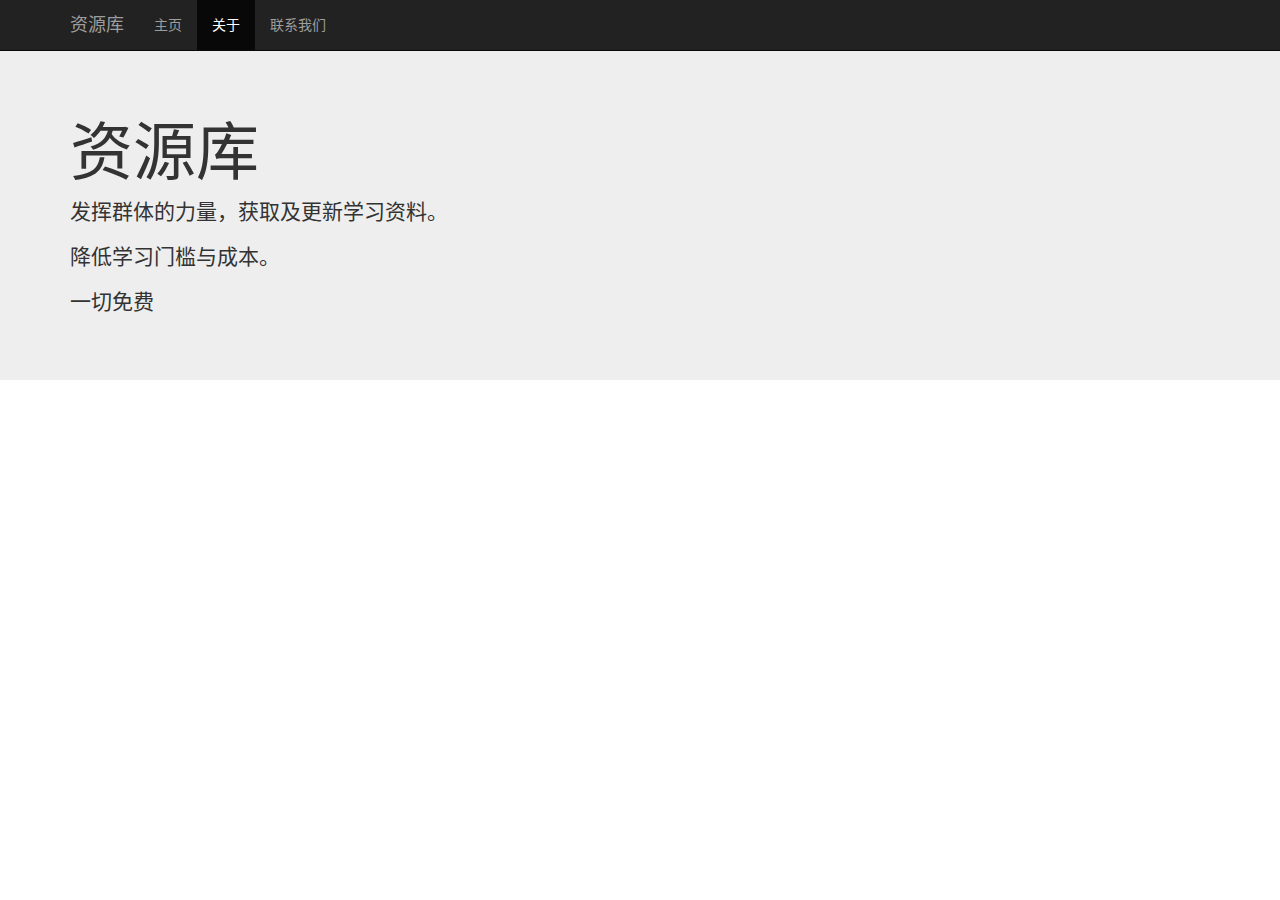
==== about.html @ 184b2986 "29" ====
<!DOCTYPE html>
<html lang="zh-CN">
  <head>
    <!-- 头部配置 -->
    <meta charset="utf-8">
    <meta http-equiv="X-UA-Compatible" content="IE=edge">
    <meta name="viewport" content="width=device-width, initial-scale=1">
    <!-- 上述3个meta标签*必须*放在最前面，任何其他内容都*必须*跟随其后！ -->
    <title>资源导航</title>

    <!-- 引入Bootstrap核心样式表文件 -->
    <link href="lib/bootstrap/css/bootstrap.css" rel="stylesheet">

    <!-- HTML5 shim and Respond.js for IE8 support of HTML5 elements and media queries -->
    <!-- WARNING: Respond.js doesn't work if you view the page via file:// -->
    <!--[if lt IE 9]>
      <script src="lib/html5shiv/html5shiv.js"></script>
      <script src="lib/respond/respond.src.js"></script>
    <![endif]-->
    <!-- /头部配置 -->

    <link href="css/about.css" rel="stylesheet" type="text/css"/>
    <!-- <link href="css/memo.css" rel="stylesheet" type="text/css"/> -->
  </head>
  <body>
  
    <nav class="navbar navbar-inverse navbar-fixed-top">
      <div class="container">
        <div class="navbar-header">
          <button type="button" class="navbar-toggle collapsed" data-toggle="collapse" data-target="#navbar" aria-expanded="false" aria-controls="navbar">
            <span class="sr-only">Toggle navigation</span>
            <span class="icon-bar"></span>
            <span class="icon-bar"></span>
            <span class="icon-bar"></span>
          </button>
          <a class="navbar-brand" href="index.html">资源库</a>
        </div>
        <div id="navbar" class="collapse navbar-collapse">
          <ul class="nav navbar-nav">
            <li><a href="index.html">主页</a></li>
            <li  class="active"><a href="#about">关于</a></li>
            <li><a href="contact.html">联系我们</a></li>
          </ul>
        </div><!--/.nav-collapse -->
      </div>
    </nav>

    <div class="jumbotron jumbotron-main">
         <div class="container">
            <h1>资源库</h1>
            <p>发挥群体的力量，获取及更新学习资料。</p>
            <p>降低学习门槛与成本。</p>
            <p>一切免费</p>
          <!--   <p><a class="btn btn-primary btn-lg" href="#" role="button">Learn more</a></p> -->
        </div>
    </div>

    
    


    <!-- 依赖库 -->
    <!-- bootstap 的所有组件都是依赖jquery的 -->
    <script src="lib/jquery/jquery.js"></script>
    <!-- Include all compiled plugins (below), or include individual files as needed -->
    <script src="lib/bootstrap/js/bootstrap.js"></script>
    <!-- /依赖库 -->
  </body>
</html>
---- css/about.css ----
.jumbotron-main{
	margin-top:50px;
	/* height: 300px;
	width: 100px; */
	/* background-color: red; */
}
.navbar-fixed-top{
}
---- css/memo.css ----
/* animation */
.a-bounce,.a-flip,.a-flash,.a-shake,.a-swing,.a-wobble,.a-ring{-webkit-animation:1s ease;-moz-animation:1s ease;-ms-animation:1s ease;animation:1s ease;}
.a-fadein,.a-fadeinT,.a-fadeinR,.a-fadeinB,.a-fadeinL,.a-bouncein,.a-bounceinT,.a-bounceinR,.a-bounceinB,.a-bounceinL,.a-rotatein,.a-rotateinLT,.a-rotateinLB,.a-rotateinRT,.a-rotateinRB,.a-flipin,.a-flipinX,.a-flipinY{-webkit-animation:1s ease-out backwards;-moz-animation:1s ease-out backwards;-ms-animation:1s ease-out backwards;animation:1s ease-out backwards;}
.a-fadeout,.a-fadeoutT,.a-fadeoutR,.a-fadeoutB,.a-fadeoutL,.a-bounceout,.a-bounceoutT,.a-bounceoutR,.a-bounceoutB,.a-bounceoutL,.a-rotateout,.a-rotateoutLT,.a-rotateoutLB,.a-rotateoutRT,.a-rotateoutRB,.a-flipout,.a-flipoutX,.a-flipoutY{-webkit-animation:1s ease-in forwards;-moz-animation:1s ease-in forwards;-ms-animation:1s ease-in forwards;animation:1s ease-in forwards;}
/* 淡入 */
.a-fadein{-webkit-animation-name:fadein;-moz-animation-name:fadein;-ms-animation-name:fadein;animation-name:fadein;}
/* 淡入-从上 */
.a-fadeinT{-webkit-animation-name:fadeinT;-moz-animation-name:fadeinT;-ms-animation-name:fadeinT;animation-name:fadeinT;}
/* 淡入-从右 */
.a-fadeinR{-webkit-animation-name:fadeinR;-moz-animation-name:fadeinR;-ms-animation-name:fadeinR;animation-name:fadeinR;}
/* 淡入-从下 */
.a-fadeinB{-webkit-animation-name:fadeinB;-moz-animation-name:fadeinB;-ms-animation-name:fadeinB;animation-name:fadeinB;}
/* 淡入-从左 */
.a-fadeinL{-webkit-animation-name:fadeinL;-moz-animation-name:fadeinL;-ms-animation-name:fadeinL;animation-name:fadeinL;}
/* 淡出 */
.a-fadeout{-webkit-animation-name:fadeout;-moz-animation-name:fadeout;-ms-animation-name:fadeout;animation-name:fadeout;}
/* 淡出-向上 */
.a-fadeoutT{-webkit-animation-name:fadeoutT;-moz-animation-name:fadeoutT;-ms-animation-name:fadeoutT;animation-name:fadeoutT;}
/* 淡出-向右 */
.a-fadeoutR{-webkit-animation-name:fadeoutR;-moz-animation-name:fadeoutR;-ms-animation-name:fadeoutR;animation-name:fadeoutR;}
/* 淡出-向下 */
.a-fadeoutB{-webkit-animation-name:fadeoutB;-moz-animation-name:fadeoutB;-ms-animation-name:fadeoutB;animation-name:fadeoutB;}
/* 淡出-向左 */
.a-fadeoutL{-webkit-animation-name:fadeoutL;-moz-animation-name:fadeoutL;-ms-animation-name:fadeoutL;animation-name:fadeoutL;}
/* 弹跳 */
.a-bounce{-webkit-animation-name:bounce;-moz-animation-name:bounce;-ms-animation-name:bounce;animation-name:bounce;}
/* 弹入 */
.a-bouncein{-webkit-animation-name:bouncein;-moz-animation-name:bouncein;-ms-animation-name:bouncein;animation-name:bouncein;}
/* 弹入-从上 */
.a-bounceinT{-webkit-animation-name:bounceinT;-moz-animation-name:bounceinT;-ms-animation-name:bounceinT;animation-name:bounceinT;}
/* 弹入-从右 */
.a-bounceinR{-webkit-animation-name:bounceinR;-moz-animation-name:bounceinR;-ms-animation-name:bounceinR;animation-name:bounceinR;}
/* 弹入-从下 */
.a-bounceinB{-webkit-animation-name:bounceinB;-moz-animation-name:bounceinB;-ms-animation-name:bounceinB;animation-name:bounceinB;}
/* 弹入-从左 */
.a-bounceinL{-webkit-animation-name:bounceinL;-moz-animation-name:bounceinL;-ms-animation-name:bounceinL;animation-name:bounceinL;}
/* 弹出 */
.a-bounceout{-webkit-animation-name:bounceout;-moz-animation-name:bounceout;-ms-animation-name:bounceout;animation-name:bounceout;}
/* 弹出-向上 */
.a-bounceoutT{-webkit-animation-name:bounceoutT;-moz-animation-name:bounceoutT;-ms-animation-name:bounceoutT;animation-name:bounceoutT;}
/* 弹出-向右 */
.a-bounceoutR{-webkit-animation-name:bounceoutR;-moz-animation-name:bounceoutR;-ms-animation-name:bounceoutR;animation-name:bounceoutR;}
/* 弹出-向下 */
.a-bounceoutB{-webkit-animation-name:bounceoutB;-moz-animation-name:bounceoutB;-ms-animation-name:bounceoutB;animation-name:bounceoutB;}
/* 弹出-向左 */
.a-bounceoutL{-webkit-animation-name:bounceoutL;-moz-animation-name:bounceoutL;-ms-animation-name:bounceoutL;animation-name:bounceoutL;}
/* 转入 */
.a-rotatein{-webkit-animation-name:rotatein;-moz-animation-name:rotatein;-ms-animation-name:rotatein;animation-name:rotatein;}
/* 转入-从左上 */
.a-rotateinLT{-webkit-animation-name:rotateinLT;-moz-animation-name:rotateinLT;-ms-animation-name:rotateinLT;animation-name:rotateinLT;}
/* 转入-从左下 */
.a-rotateinLB{-webkit-animation-name:rotateinLB;-moz-animation-name:rotateinLB;-ms-animation-name:rotateinLB;animation-name:rotateinLB;}
/* 转入-从右上 */
.a-rotateinRT{-webkit-animation-name:rotateinRT;-moz-animation-name:rotateinRT;-ms-animation-name:rotateinRT;animation-name:rotateinRT;}
/* 转入-从右下*/
.a-rotateinRB{-webkit-animation-name:rotateinRB;-moz-animation-name:rotateinRB;-ms-animation-name:rotateinRB;animation-name:rotateinRB;}
/* 转出 */
.a-rotateout{-webkit-animation-name:rotateout;-moz-animation-name:rotateout;-ms-animation-name:rotateout;animation-name:rotateout;}
/* 转出-向左上 */
.a-rotateoutLT{-webkit-animation-name:rotateoutLT;-moz-animation-name:rotateoutLT;-ms-animation-name:rotateoutLT;animation-name:rotateoutLT;}
/* 转出-向左下 */
.a-rotateoutLB{-webkit-animation-name:rotateoutLB;-moz-animation-name:rotateoutLB;-ms-animation-name:rotateoutLB;animation-name:rotateoutLB;}
/* 转出-向右上 */
.a-rotateoutRT{-webkit-animation-name:rotateoutRT;-moz-animation-name:rotateoutRT;-ms-animation-name:rotateoutRT;animation-name:rotateoutRT;}
/* 转出-向右下 */
.a-rotateoutRB{-webkit-animation-name:rotateoutRB;-moz-animation-name:rotateoutRB;-ms-animation-name:rotateoutRB;animation-name:rotateoutRB;}
/* 翻转 */
.a-flip{-webkit-animation-name:flip;-moz-animation-name:flip;-ms-animation-name:flip;animation-name:flip;}
/* 翻入-X轴 */
.a-flipinX{-webkit-animation-name:flipinX;-moz-animation-name:flipinX;-ms-animation-name:flipinX;animation-name:flipinX;}
/* 翻入-Y轴 */
.a-flipin,.a-flipinY{-webkit-animation-name:flipinY;-moz-animation-name:flipinY;-ms-animation-name:flipinY;animation-name:flipinY;}
/* 翻出-X轴 */
.a-flipoutX{-webkit-animation-name:flipoutX;-moz-animation-name:flipoutX;-ms-animation-name:flipoutX;animation-name:flipoutX;}
/* 翻出-Y轴 */
.a-flipout,.a-flipoutY{-webkit-animation-name:flipoutY;-moz-animation-name:flipoutY;-ms-animation-name:flipoutY;animation-name:flipoutY;}
/* 闪烁 */
.a-flash{-webkit-animation-name:flash;-moz-animation-name:flash;-ms-animation-name:flash;animation-name:flash;}
/* 震颤 */
.a-shake{-webkit-animation-name:shake;-moz-animation-name:shake;-ms-animation-name:shake;animation-name:shake;}
/* 摇摆 */
.a-swing{-webkit-animation-name:swing;-moz-animation-name:swing;-ms-animation-name:swing;animation-name:swing;}
/* 摇晃 */
.a-wobble{-webkit-animation-name:wobble;-moz-animation-name:wobble;-ms-animation-name:wobble;animation-name:wobble;}
/* 震铃 */
.a-ring{-webkit-animation-name:ring;-moz-animation-name:ring;-ms-animation-name:ring;animation-name:ring;}
/* define */
/* 淡入 */
@-webkit-keyframes fadein{
    0%{opacity:0;}
    100%{opacity:1;}
}
@-moz-keyframes fadein{
    0%{opacity:0;}
    100%{opacity:1;}
}
@-ms-keyframes fadein{
    0%{opacity:0;}
    100%{opacity:1;}
}
@keyframes fadein{
    0%{opacity:0;}
    100%{opacity:1;}
}
/* 淡入-从上 */
@-webkit-keyframes fadeinT{
    0%{opacity:0;-webkit-transform:translateY(-100px);}
    100%{opacity:1;-webkit-transform:translateY(0);}
}
@-moz-keyframes fadeinT{
    0%{opacity:0;-moz-transform:translateY(-100px);}
    100%{opacity:1;-moz-transform:translateY(0);}
}
@-ms-keyframes fadeinT{
    0%{opacity:0;-ms-transform:translateY(-100px);}
    100%{opacity:1;-ms-transform:translateY(0);}
}
@keyframes fadeinT{
    0%{opacity:0;transform:translateY(-100px);}
    100%{opacity:1;transform:translateY(0);}
}
/* 淡入-从右 */
@-webkit-keyframes fadeinR{
    0%{opacity:0;-webkit-transform:translateX(100px);}
    100%{opacity:1;-webkit-transform:translateX(0);}
}
@-moz-keyframes fadeinR{
    0%{opacity:0;-moz-transform:translateX(100px);}
    100%{opacity:1;-moz-transform:translateX(0);}
}
@-ms-keyframes fadeinR{
    0%{opacity:0;-ms-transform:translateX(100px);}
    100%{opacity:1;-ms-transform:translateX(0);}
}
@keyframes fadeinR{
    0%{opacity:0;transform:translateX(100px);}
    100%{opacity:1;transform:translateX(0);}
}
/* 淡入-从下 */
@-webkit-keyframes fadeinB{
    0%{opacity:0;-webkit-transform:translateY(100px);}
    100%{opacity:1;-webkit-transform:translateY(0);}
}
@-moz-keyframes fadeinB{
    0%{opacity:0;-moz-transform:translateY(100px);}
    100%{opacity:1;-moz-transform:translateY(0);}
}
@-ms-keyframes fadeinB{
    0%{opacity:0;-ms-transform:translateY(100px);}
    100%{opacity:1;-ms-transform:translateY(0);}
}
@keyframes fadeinB{
    0%{opacity:0;transform:translateY(100px);}
    100%{opacity:1;transform:translateY(0);}
}
/* 淡入-从左 */
@-webkit-keyframes fadeinL{
    0%{opacity:0;-webkit-transform:translateX(-100px);}
    100%{opacity:1;-webkit-transform:translateX(0);}
}
@-moz-keyframes fadeinL{
    0%{opacity:0;-moz-transform:translateX(-100px);}
    100%{opacity:1;-moz-transform:translateX(0);}
}
@-ms-keyframes fadeinL{
    0%{opacity:0;-ms-transform:translateX(-100px);}
    100%{opacity:1;-ms-transform:translateX(0);}
}
@keyframes fadeinL{
    0%{opacity:0;transform:translateX(-100px);}
    100%{opacity:1;transform:translateX(0);}
}
/* 淡出 */
@-webkit-keyframes fadeout{
    0%{opacity:1;}
    100%{opacity:0;}
}
@-moz-keyframes fadeout{
    0%{opacity:1;}
    100%{opacity:0;}
}
@-ms-keyframes fadeout{
    0%{opacity:1;}
    100%{opacity:0;}
}
@keyframes fadeout{
    0%{opacity:1;}
    100%{opacity:0;}
}
/* 淡出-向上 */
@-webkit-keyframes fadeoutT{
    0%{opacity:1;-webkit-transform:translateY(0);}
    100%{opacity:0;-webkit-transform:translateY(-100px);}
}
@-moz-keyframes fadeoutT{
    0%{opacity:1;-moz-transform:translateY(0);}
    100%{opacity:0;-moz-transform:translateY(-100px);}
}
@-ms-keyframes fadeoutT{
    0%{opacity:1;-ms-transform:translateY(0);}
    100%{opacity:0;-ms-transform:translateY(-100px);}
}
@keyframes fadeoutT{
    0%{opacity:1;transform:translateY(0);}
    100%{opacity:0;transform:translateY(-100px);}
}
/* 淡出-向右 */
@-webkit-keyframes fadeoutR{
    0%{opacity:1;-webkit-transform:translateX(0);}
    100%{opacity:0;-webkit-transform:translateX(100px);}
}
@-moz-keyframes fadeoutR{
    0%{opacity:1;-moz-transform:translateX(0);}
    100%{opacity:0;-moz-transform:translateX(100px);}
}
@-ms-keyframes fadeoutR{
    0%{opacity:1;-ms-transform:translateX(0);}
    100%{opacity:0;-ms-transform:translateX(100px);}
}
@keyframes fadeoutR{
    0%{opacity:1;transform:translateX(0);}
    100%{opacity:0;transform:translateX(100px);}
}
/* 淡出-向下 */
@-webkit-keyframes fadeoutB{
    0%{opacity:1;-webkit-transform:translateY(0);}
    100%{opacity:0;-webkit-transform:translateY(100px);}
}
@-moz-keyframes fadeoutB{
    0%{opacity:1;-moz-transform:translateY(0);}
    100%{opacity:0;-moz-transform:translateY(100px);}
}
@-ms-keyframes fadeoutB{
    0%{opacity:1;-ms-transform:translateY(0);}
    100%{opacity:0;-ms-transform:translateY(100px);}
}
@keyframes fadeoutB{
    0%{opacity:1;transform:translateY(0);}
    100%{opacity:0;transform:translateY(100px);}
}
/* 淡出-向左 */
@-webkit-keyframes fadeoutL{
    0%{opacity:1;-webkit-transform:translateX(0);}
    100%{opacity:0;-webkit-transform:translateX(-100px);}
}
@-moz-keyframes fadeoutL{
    0%{opacity:1;-moz-transform:translateX(0);}
    100%{opacity:0;-moz-transform:translateX(-100px);}
}
@-ms-keyframes fadeoutL{
    0%{opacity:1;-ms-transform:translateX(0);}
    100%{opacity:0;-ms-transform:translateX(-100px);}
}
@keyframes fadeoutL{
    0%{opacity:1;transform:translateX(0);}
    100%{opacity:0;transform:translateX(-100px);}
}
/* 弹跳 */
@-webkit-keyframes bounce{
    0%,20%,50%,80%,100%{-webkit-transform:translateY(0);}
    40%{-webkit-transform:translateY(-30px);}
    60%{-webkit-transform:translateY(-15px);}
}
@-moz-keyframes bounce{
    0%,20%,50%,80%,100%{-moz-transform:translateY(0);}
    40%{-moz-transform:translateY(-30px);}
    60%{-moz-transform:translateY(-15px);}
}
@-ms-keyframes bounce{
    0%,20%,50%,80%,100%{-ms-transform:translateY(0);}
    40%{-ms-transform:translateY(-30px);}
    60%{-ms-transform:translateY(-15px);}
}
@keyframes bounce{
    0%,20%,50%,80%,100%{transform:translateY(0);}
    40%{transform:translateY(-30px);}
    60%{transform:translateY(-15px);}
}
/* 弹入 */
@-webkit-keyframes bouncein{
    0%{opacity:0;-webkit-transform:scale(0.3);}
    50%{opacity:1;-webkit-transform:scale(1.05);}
    70%{-webkit-transform:scale(0.9);}
    100%{-webkit-transform:scale(1);}
}
@-moz-keyframes bouncein{
    0%{opacity:0;-moz-transform:scale(0.3);}
    50%{opacity:1;-moz-transform:scale(1.05);}
    70%{-moz-transform:scale(0.9);}
    100%{-moz-transform:scale(1);}
}
@-ms-keyframes bouncein{
    0%{opacity:0;-ms-transform:scale(0.3);}
    50%{opacity:1;-ms-transform:scale(1.05);}
    70%{-ms-transform:scale(0.9);}
    100%{-ms-transform:scale(1);}
}
@keyframes bouncein{
    0%{opacity:0;transform:scale(0.3);}
    50%{opacity:1;transform:scale(1.05);}
    70%{transform:scale(0.9);}
    100%{transform:scale(1);}
}
/* 弹入-从上 */
@-webkit-keyframes bounceinT{
    0%{opacity:0;-webkit-transform:translateY(-100px);}
    60%{opacity:1;-webkit-transform:translateY(30px);}
    80%{-webkit-transform:translateY(-10px);}
    100%{-webkit-transform:translateY(0);}
}
@-moz-keyframes bounceinT{
    0%{opacity:0;-moz-transform:translateY(-100px);}
    60%{opacity:1;-moz-transform:translateY(30px);}
    80%{-moz-transform:translateY(-10px);}
    100%{-moz-transform:translateY(0);}
}
@-ms-keyframes bounceinT{
    0%{opacity:0;-ms-transform:translateY(-100px);}
    60%{opacity:1;-ms-transform:translateY(30px);}
    80%{-ms-transform:translateY(-10px);}
    100%{-ms-transform:translateY(0);}
}
@keyframes bounceinT{
    0%{opacity:0;transform:translateY(-100px);}
    60%{opacity:1;transform:translateY(30px);}
    80%{transform:translateY(-10px);}
    100%{transform:translateY(0);}
}
/* 弹入-从右 */
@-webkit-keyframes bounceinR{
    0%{opacity:0;-webkit-transform:translateX(100px);}
    60%{opacity:1;-webkit-transform:translateX(-30px);}
    80%{-webkit-transform:translateX(10px);}
    100%{-webkit-transform:translateX(0);}
}
@-moz-keyframes bounceinR{
    0%{opacity:0;-moz-transform:translateX(100px);}
    60%{opacity:1;-moz-transform:translateX(-30px);}
    80%{-moz-transform:translateX(10px);}
    100%{-moz-transform:translateX(0);}
}
@-ms-keyframes bounceinR{
    0%{opacity:0;-ms-transform:translateX(100px);}
    60%{opacity:1;-ms-transform:translateX(-30px);}
    80%{-ms-transform:translateX(10px);}
    100%{-ms-transform:translateX(0);}
}
@keyframes bounceinR{
    0%{opacity:0;transform:translateX(100px);}
    60%{opacity:1;transform:translateX(-30px);}
    80%{transform:translateX(10px);}
    100%{transform:translateX(0);}
}
/* 弹入-从下 */
@-webkit-keyframes bounceinB{
    0%{opacity:0;-webkit-transform:translateY(100px);}
    60%{opacity:1;-webkit-transform:translateY(-30px);}
    80%{-webkit-transform:translateY(10px);}
    100%{-webkit-transform:translateY(0);}
}
@-moz-keyframes bounceinB{
    0%{opacity:0;-moz-transform:translateY(100px);}
    60%{opacity:1;-moz-transform:translateY(-30px);}
    80%{-moz-transform:translateY(10px);}
    100%{-moz-transform:translateY(0);}
}
@-ms-keyframes bounceinB{
    0%{opacity:0;-ms-transform:translateY(100px);}
    60%{opacity:1;-ms-transform:translateY(-30px);}
    80%{-ms-transform:translateY(10px);}
    100%{-ms-transform:translateY(0);}
}
@keyframes bounceinB{
    0%{opacity:0;transform:translateY(100px);}
    60%{opacity:1;transform:translateY(-30px);}
    80%{transform:translateY(10px);}
    100%{transform:translateY(0);}
}
/* 弹入-从左 */
@-webkit-keyframes bounceinL{
    0%{opacity:0;-webkit-transform:translateX(-100px);}
    60%{opacity:1;-webkit-transform:translateX(30px);}
    80%{-webkit-transform:translateX(-10px);}
    100%{-webkit-transform:translateX(0);}
}
@-moz-keyframes bounceinL{
    0%{opacity:0;-moz-transform:translateX(-100px);}
    60%{opacity:1;-moz-transform:translateX(30px);}
    80%{-moz-transform:translateX(-10px);}
    100%{-moz-transform:translateX(0);}
}
@-ms-keyframes bounceinL{
    0%{opacity:0;-ms-transform:translateX(-100px);}
    60%{opacity:1;-ms-transform:translateX(30px);}
    80%{-ms-transform:translateX(-10px);}
    100%{-ms-transform:translateX(0);}
}
@keyframes bounceinL{
    0%{opacity:0;transform:translateX(-100px);}
    60%{opacity:1;transform:translateX(30px);}
    80%{transform:translateX(-10px);}
    100%{transform:translateX(0);}
}
/* 弹出 */
@-webkit-keyframes bounceout{
    0%{-webkit-transform:scale(1);}
    25%{-webkit-transform:scale(0.95);}
    50%{opacity:1;-webkit-transform:scale(1.1);}
    100%{opacity:0;-webkit-transform:scale(0.3);}
}
@-moz-keyframes bounceout{
    0%{-moz-transform:scale(1);}
    25%{-moz-transform:scale(0.95);}
    50%{opacity:1;-moz-transform:scale(1.1);}
    100%{opacity:0;-moz-transform:scale(0.3);}
}
@-ms-keyframes bounceout{
    0%{-ms-transform:scale(1);}
    25%{-ms-transform:scale(0.95);}
    50%{opacity:1;-ms-transform:scale(1.1);}
    100%{opacity:0;-ms-transform:scale(0.3);}
}
@keyframes bounceout{
    0%{transform:scale(1);}
    25%{transform:scale(0.95);}
    50%{opacity:1;transform:scale(1.1);}
    100%{opacity:0;transform:scale(0.3);}
}
/* 弹出-向上*/
@-webkit-keyframes bounceoutT{
    0%{-webkit-transform:translateY(0);}
    20%{opacity:1;-webkit-transform:translateY(20px);}
    100%{opacity:0;-webkit-transform:translateY(-100px);}
}
@-moz-keyframes bounceoutT{
    0%{-moz-transform:translateY(0);}
    20%{opacity:1;-moz-transform:translateY(20px);}
    100%{opacity:0;-moz-transform:translateY(-100px);}
}
@-ms-keyframes bounceoutT{
    0%{-ms-transform:translateY(0);}
    20%{opacity:1;-ms-transform:translateY(20px);}
    100%{opacity:0;-ms-transform:translateY(-100px);}
}
@keyframes bounceoutT{
    0%{transform:translateY(0);}
    20%{opacity:1;transform:translateY(20px);}
    100%{opacity:0;transform:translateY(-100px);}
}
/* 弹出-向右*/
@-webkit-keyframes bounceoutR{
    0%{-webkit-transform:translateX(0);}
    20%{opacity:1;-webkit-transform:translateX(-20px);}
    100%{opacity:0;-webkit-transform:translateX(100px);}
}
@-moz-keyframes bounceoutR{
    0%{-moz-transform:translateX(0);}
    20%{opacity:1;-moz-transform:translateX(-20px);}
    100%{opacity:0;-moz-transform:translateX(100px);}
}
@-ms-keyframes bounceoutR{
    0%{-ms-transform:translateX(0);}
    20%{opacity:1;-ms-transform:translateX(-20px);}
    100%{opacity:0;-ms-transform:translateX(100px);}
}
@keyframes bounceoutR{
    0%{transform:translateX(0);}
    20%{opacity:1;transform:translateX(-20px);}
    100%{opacity:0;transform:translateX(100px);}
}
/* 弹出-向下 */
@-webkit-keyframes bounceoutB{
    0%{-webkit-transform:translateY(0);}
    20%{opacity:1;-webkit-transform:translateY(-20px);}
    100%{opacity:0;-webkit-transform:translateY(100px);}
}
@-moz-keyframes bounceoutB{
    0%{-moz-transform:translateY(0);}
    20%{opacity:1;-moz-transform:translateY(-20px);}
    100%{opacity:0;-moz-transform:translateY(100px);}
}
@-ms-keyframes bounceoutB{
    0%{-ms-transform:translateY(0);}
    20%{opacity:1;-ms-transform:translateY(-20px);}
    100%{opacity:0;-ms-transform:translateY(100px);}
}
@keyframes bounceoutB{
    0%{transform:translateY(0);}
    20%{opacity:1;transform:translateY(-20px);}
    100%{opacity:0;transform:translateY(100px);}
}
/* 弹出-向左 */
@-webkit-keyframes bounceoutL{
    0%{-webkit-transform:translateX(0);}
    20%{opacity:1;-webkit-transform:translateX(20px);}
    100%{opacity:0;-webkit-transform:translateX(-100px);}
}
@-moz-keyframes bounceoutL{
    0%{-moz-transform:translateX(0);}
    20%{opacity:1;-moz-transform:translateX(20px);}
    100%{opacity:0;-moz-transform:translateX(-100px);}
}
@-ms-keyframes bounceoutL{
    0%{-ms-transform:translateX(0);}
    20%{opacity:1;-ms-transform:translateX(20px);}
    100%{opacity:0;-ms-transform:translateX(-100px);}
}
@keyframes bounceoutL{
    0%{transform:translateX(0);}
    20%{opacity:1;transform:translateX(20px);}
    100%{opacity:0;transform:translateX(-200px);}
}
/* 转入 */
@-webkit-keyframes rotatein{
    0%{opacity:0;-webkit-transform:rotate(-200deg);}
    100%{opacity:1;-webkit-transform:rotate(0);}
}
@-moz-keyframes rotatein{
    0%{opacity:0;-moz-transform:rotate(-200deg);}
    100%{opacity:1;-moz-transform:rotate(0);}
}
@-ms-keyframes rotatein{
    0%{opacity:0;-ms-transform:rotate(-200deg);}
    100%{opacity:1;-ms-transform:rotate(0);}
}
@keyframes rotatein{
    0%{opacity:0;transform:rotate(-200deg);}
    100%{opacity:1;transform:rotate(0);}
}
/* 转入-从左上 */
@-webkit-keyframes rotateinLT{
    0%{-webkit-transform-origin:left bottom;-webkit-transform:rotate(-90deg);opacity:0;}
    100%{-webkit-transform-origin:left bottom;-webkit-transform:rotate(0);opacity:1;}
}
@-moz-keyframes rotateinLT{
    0%{-moz-transform-origin:left bottom;-moz-transform:rotate(-90deg);opacity:0;}
    100%{-moz-transform-origin:left bottom;-moz-transform:rotate(0);opacity:1;}
}
@-ms-keyframes rotateinLT{
    0%{-ms-transform-origin:left bottom;-ms-transform:rotate(-90deg);opacity:0;}
    100%{-ms-transform-origin:left bottom;-ms-transform:rotate(0);opacity:1;}
}
@keyframes rotateinLT{
    0%{transform-origin:left bottom;transform:rotate(-90deg);opacity:0;}
    100%{transform-origin:left bottom;transform:rotate(0);opacity:1;}
}
/* 转入-从左下 */
@-webkit-keyframes rotateineftB{
    0%{-webkit-transform-origin:left bottom;-webkit-transform:rotate(90deg);opacity:0;}
    100%{-webkit-transform-origin:left bottom;-webkit-transform:rotate(0);opacity:1;}
}
@-moz-keyframes rotateineftB{
    0%{-moz-transform-origin:left bottom;-moz-transform:rotate(90deg);opacity:0;}
    100%{-moz-transform-origin:left bottom;-moz-transform:rotate(0);opacity:1;}
}
@-ms-keyframes rotateineftB{
    0%{-ms-transform-origin:left bottom;-ms-transform:rotate(90deg);opacity:0;}
    100%{-ms-transform-origin:left bottom;-ms-transform:rotate(0);opacity:1;}
}
@keyframes rotateineftB{
    0%{transform-origin:left bottom;transform:rotate(90deg);opacity:0;}
    100%{transform-origin:left bottom;transform:rotate(0);opacity:1;}
}
/* 转入-从右上 */
@-webkit-keyframes rotateinRT{
    0%{-webkit-transform-origin:right bottom;-webkit-transform:rotate(90deg);opacity:0;}
    100%{-webkit-transform-origin:right bottom;-webkit-transform:rotate(0);opacity:1;}
}
@-moz-keyframes rotateinRT{
    0%{-moz-transform-origin:right bottom;-moz-transform:rotate(90deg);opacity:0;}
    100%{-moz-transform-origin:right bottom;-moz-transform:rotate(0);opacity:1;}
}
@-ms-keyframes rotateinRT{
    0%{-ms-transform-origin:right bottom;-ms-transform:rotate(90deg);opacity:0;}
    100%{-ms-transform-origin:right bottom;-ms-transform:rotate(0);opacity:1;}
}
@keyframes rotateinRT{
    0%{transform-origin:right bottom;transform:rotate(90deg);opacity:0;}
    100%{transform-origin:right bottom;transform:rotate(0);opacity:1;}
}
/* 转入-从右下*/
@-webkit-keyframes rotateinRB{
    0%{-webkit-transform-origin:right bottom;-webkit-transform:rotate(-90deg);opacity:0;}
    100%{-webkit-transform-origin:right bottom;-webkit-transform:rotate(0);opacity:1;}
}
@-moz-keyframes rotateinRB{
    0%{-moz-transform-origin:right bottom;-moz-transform:rotate(-90deg);opacity:0;}
    100%{-moz-transform-origin:right bottom;-moz-transform:rotate(0);opacity:1;}
}
@-ms-keyframes rotateinRB{
    0%{-ms-transform-origin:right bottom;-ms-transform:rotate(-90deg);opacity:0;}
    100%{-ms-transform-origin:right bottom;-ms-transform:rotate(0);opacity:1;}
}
@keyframes rotateinRB{
    0%{transform-origin:right bottom;transform:rotate(-90deg);opacity:0;}
    100%{transform-origin:right bottom;transform:rotate(0);opacity:1;}
}
/* 转出 */
@-webkit-keyframes rotateout{
    0%{-webkit-transform-origin:center center;-webkit-transform:rotate(0);opacity:1;}
    100%{-webkit-transform-origin:center center;-webkit-transform:rotate(200deg);opacity:0;}
}
@-moz-keyframes rotateout{
    0%{-moz-transform-origin:center center;-moz-transform:rotate(0);opacity:1;}
    100%{-moz-transform-origin:center center;-moz-transform:rotate(200deg);opacity:0;}
}
@-ms-keyframes rotateout{
    0%{-ms-transform-origin:center center;-ms-transform:rotate(0);opacity:1;}
    100%{-ms-transform-origin:center center;-ms-transform:rotate(200deg);opacity:0;}
}
@keyframes rotateout{
    0%{transform-origin:center center;transform:rotate(0);opacity:1;}
    100%{transform-origin:center center;transform:rotate(200deg);opacity:0;}
}
/* 转出-向左上 */
@-webkit-keyframes rotateoutLT{
    0%{-webkit-transform-origin:left bottom;-webkit-transform:rotate(0);opacity:1;}
    100%{-webkit-transform-origin:left bottom;-webkit-transform:rotate(-90deg);opacity:0;}
}
@-moz-keyframes rotateoutLT{
    0%{-moz-transform-origin:left bottom;-moz-transform:rotate(0);opacity:1;}
    100%{-moz-transform-origin:left bottom;-moz-transform:rotate(-90deg);opacity:0;}
}
@-ms-keyframes rotateoutLT{
    0%{-ms-transform-origin:left bottom;-ms-transform:rotate(0);opacity:1;}
    100%{-ms-transform-origin:left bottom;-ms-transform:rotate(-90deg);opacity:0;}
}
@keyframes rotateoutLT{
    0%{transform-origin:left bottom;transform:rotate(0);opacity:1;}
    100%{transform-origin:left bottom;transform:rotate(-90deg);opacity:0;}
}
/* 转出-向左下 */
@-webkit-keyframes rotateoutLB{
    0%{-webkit-transform-origin:left bottom;-webkit-transform:rotate(0);opacity:1;}
    100%{-webkit-transform-origin:left bottom;-webkit-transform:rotate(90deg);opacity:0;}
}
@-moz-keyframes rotateoutLB{
    0%{-moz-transform-origin:left bottom;-moz-transform:rotate(0);opacity:1;}
    100%{-moz-transform-origin:left bottom;-moz-transform:rotate(90deg);opacity:0;}
}
@-ms-keyframes rotateoutLB{
    0%{-ms-transform-origin:left bottom;-ms-transform:rotate(0);opacity:1;}
    100%{-ms-transform-origin:left bottom;-ms-transform:rotate(90deg);opacity:0;}
}
@keyframes rotateoutLB{
    0%{transform-origin:left bottom;transform:rotate(0);opacity:1;}
    100%{transform-origin:left bottom;transform:rotate(90deg);opacity:0;}
}
/* 转出-向右上 */
@-webkit-keyframes rotateoutRT{
    0%{-webkit-transform-origin:right bottom;-webkit-transform:rotate(0);opacity:1;}
    100%{-webkit-transform-origin:right bottom;-webkit-transform:rotate(90deg);opacity:0;}
}
@-moz-keyframes rotateoutRT{
    0%{-moz-transform-origin:right bottom;-moz-transform:rotate(0);opacity:1;}
    100%{-moz-transform-origin:right bottom;-moz-transform:rotate(90deg);opacity:0;}
}
@-ms-keyframes rotateoutRT{
    0%{-ms-transform-origin:right bottom;-ms-transform:rotate(0);opacity:1;}
    100%{-ms-transform-origin:right bottom;-ms-transform:rotate(90deg);opacity:0;}
}
@keyframes rotateoutRT{
    0%{transform-origin:right bottom;transform:rotate(0);opacity:1;}
    100%{transform-origin:right bottom;transform:rotate(90deg);opacity:0;}
}
/* 转出-向右下 */
@-webkit-keyframes rotateoutBR{
    0%{-webkit-transform-origin:right bottom;-webkit-transform:rotate(0);opacity:1;}
    100%{-webkit-transform-origin:right bottom;-webkit-transform:rotate(-90deg);opacity:0;}
}
@-moz-keyframes rotateoutBR{
    0%{-moz-transform-origin:right bottom;-moz-transform:rotate(0);opacity:1;}
    100%{-moz-transform-origin:right bottom;-moz-transform:rotate(-90deg);opacity:0;}
}
@-ms-keyframes rotateoutBR{
    0%{-ms-transform-origin:right bottom;-ms-transform:rotate(0);opacity:1;}
    100%{-ms-transform-origin:right bottom;-ms-transform:rotate(-90deg);opacity:0;}
}
@keyframes rotateoutBR{
    0%{transform-origin:right bottom;transform:rotate(0);opacity:1;}
    100%{transform-origin:right bottom;transform:rotate(-90deg);opacity:0;}
}
/* 翻转 */
@-webkit-keyframes flip{
    0%{-webkit-transform:perspective(400px) rotateY(0);-webkit-animation-timing-function:ease-out;}
    40%{-webkit-transform:perspective(400px) translateZ(150px) rotateY(170deg);-webkit-animation-timing-function:ease-out;}
    50%{-webkit-transform:perspective(400px) translateZ(150px) rotateY(190deg) scale(1);-webkit-animation-timing-function:ease-in;}
    80%{-webkit-transform:perspective(400px) rotateY(360deg) scale(0.95);-webkit-animation-timing-function:ease-in;}
    100%{-webkit-transform:perspective(400px) scale(1);-webkit-animation-timing-function:ease-in;}
}
@-moz-keyframes flip{
    0%{-moz-transform:perspective(400px) rotateY(0);-moz-animation-timing-function:ease-out;}
    40%{-moz-transform:perspective(400px) translateZ(150px) rotateY(170deg);-moz-animation-timing-function:ease-out;}
    50%{-moz-transform:perspective(400px) translateZ(150px) rotateY(190deg) scale(1);-moz-animation-timing-function:ease-in;}
    80%{-moz-transform:perspective(400px) rotateY(360deg) scale(0.95);-moz-animation-timing-function:ease-in;}
    100%{-moz-transform:perspective(400px) scale(1);-moz-animation-timing-function:ease-in;}
}
@-ms-keyframes flip{
    0%{-ms-transform:perspective(400px) rotateY(0);-ms-animation-timing-function:ease-out;}
    40%{-ms-transform:perspective(400px) translateZ(150px) rotateY(170deg);-ms-animation-timing-function:ease-out;}
    50%{-ms-transform:perspective(400px) translateZ(150px) rotateY(190deg) scale(1);-ms-animation-timing-function:ease-in;}
    80%{-ms-transform:perspective(400px) rotateY(360deg) scale(0.95);-ms-animation-timing-function:ease-in;}
    100%{-ms-transform:perspective(400px) scale(1);-ms-animation-timing-function:ease-in;}
}
@keyframes flip{
    0%{transform:perspective(400px) rotateY(0);animation-timing-function:ease-out;}
    40%{transform:perspective(400px) translateZ(150px) rotateY(170deg);animation-timing-function:ease-out;}
    50%{transform:perspective(400px) translateZ(150px) rotateY(190deg) scale(1);animation-timing-function:ease-in;}
    80%{transform:perspective(400px) rotateY(360deg) scale(0.95);animation-timing-function:ease-in;}
    100%{transform:perspective(400px) scale(1);animation-timing-function:ease-in;}
}
/* 翻入-X轴 */
@-webkit-keyframes flipinX{
    0%{-webkit-transform:perspective(400px) rotateX(90deg);opacity:0;}
    40%{-webkit-transform:perspective(400px) rotateX(-10deg);}
    70%{-webkit-transform:perspective(400px) rotateX(10deg);}
    100%{-webkit-transform:perspective(400px) rotateX(0);opacity:1;}
}
@-moz-keyframes flipinX{
    0%{-moz-transform:perspective(400px) rotateX(90deg);opacity:0;}
    40%{-moz-transform:perspective(400px) rotateX(-10deg);}
    70%{-moz-transform:perspective(400px) rotateX(10deg);}
    100%{-moz-transform:perspective(400px) rotateX(0);opacity:1;}
}
@-ms-keyframes flipinX{
    0%{-ms-transform:perspective(400px) rotateX(90deg);opacity:0;}
    40%{-ms-transform:perspective(400px) rotateX(-10deg);}
    70%{-ms-transform:perspective(400px) rotateX(10deg);}
    100%{-ms-transform:perspective(400px) rotateX(0);opacity:1;}
}
@keyframes flipinX{
    0%{transform:perspective(400px) rotateX(90deg);opacity:0;}
    40%{transform:perspective(400px) rotateX(-10deg);}
    70%{transform:perspective(400px) rotateX(10deg);}
    100%{transform:perspective(400px) rotateX(0);opacity:1;}
}
/* 翻入-Y轴 */
@-webkit-keyframes flipinY{
    0%{-webkit-transform:perspective(400px) rotateY(90deg);opacity:0;}
    40%{-webkit-transform:perspective(400px) rotateY(-10deg);}
    70%{-webkit-transform:perspective(400px) rotateY(10deg);}
    100%{-webkit-transform:perspective(400px) rotateY(0);opacity:1;}
}
@-moz-keyframes flipinY{
    0%{-moz-transform:perspective(400px) rotateY(90deg);opacity:0;}
    40%{-moz-transform:perspective(400px) rotateY(-10deg);}
    70%{-moz-transform:perspective(400px) rotateY(10deg);}
    100%{-moz-transform:perspective(400px) rotateY(0);opacity:1;}
}
@-ms-keyframes flipinY{
    0%{-ms-transform:perspective(400px) rotateY(90deg);opacity:0;}
    40%{-ms-transform:perspective(400px) rotateY(-10deg);}
    70%{-ms-transform:perspective(400px) rotateY(10deg);}
    100%{-ms-transform:perspective(400px) rotateY(0);opacity:1;}
}
@keyframes flipinY{
    0%{transform:perspective(400px) rotateY(90deg);opacity:0;}
    40%{transform:perspective(400px) rotateY(-10deg);}
    70%{transform:perspective(400px) rotateY(10deg);}
    100%{transform:perspective(400px) rotateY(0);opacity:1;}
}
/* 翻出-X轴 */
@-webkit-keyframes flipoutX{
    0%{-webkit-transform:perspective(400px) rotateX(0);opacity:1;}
    100%{-webkit-transform:perspective(400px) rotateX(90deg);opacity:0;}
}
@-moz-keyframes flipoutX{
    0%{-moz-transform:perspective(400px) rotateX(0);opacity:1;}
    100%{-moz-transform:perspective(400px) rotateX(90deg);opacity:0;}
}
@-ms-keyframes flipoutX{
    0%{-ms-transform:perspective(400px) rotateX(0);opacity:1;}
    100%{-ms-transform:perspective(400px) rotateX(90deg);opacity:0;}
}
@keyframes flipoutX{
    0%{transform:perspective(400px) rotateX(0);opacity:1;}
    100%{transform:perspective(400px) rotateX(90deg);opacity:0;}
}
/* 翻出-Y轴 */
@-webkit-keyframes flipoutY{
    0%{-webkit-transform:perspective(400px) rotateY(0);opacity:1;}
    100%{-webkit-transform:perspective(400px) rotateY(90deg);opacity:0;}
}
@-moz-keyframes flipoutY{
    0%{-moz-transform:perspective(400px) rotateY(0);opacity:1;}
    100%{-moz-transform:perspective(400px) rotateY(90deg);opacity:0;}
}
@-ms-keyframes flipoutY{
    0%{-ms-transform:perspective(400px) rotateY(0);opacity:1;}
    100%{-ms-transform:perspective(400px) rotateY(90deg);opacity:0;}
}
@keyframes flipoutY{
    0%{transform:perspective(400px) rotateY(0);opacity:1;}
    100%{transform:perspective(400px) rotateY(90deg);opacity:0;}
}
/* 闪烁 */
@-webkit-keyframes flash{
    0%,50%,100%{opacity:1;}
    25%,75%{opacity:0;}
}
@-moz-keyframes flash{
    0%,50%,100%{opacity:1;}
    25%,75%{opacity:0;}
}
@-ms-keyframes flash{
    0%,50%,100%{opacity:1;}
    25%,75%{opacity:0;}
}
@keyframes flash{
    0%,50%,100%{opacity:1;}
    25%,75%{opacity:0;}
}
/* 震颤 */
@-webkit-keyframes shake{
    0%,100%{-webkit-transform:translateX(0);}
    10%,30%,50%,70%,90%{-webkit-transform:translateX(-10px);}
    20%,40%,60%,80%{-webkit-transform:translateX(10px);}
}
@-moz-keyframes shake{
    0%,100%{-moz-transform:translateX(0);}
    10%,30%,50%,70%,90%{-moz-transform:translateX(-10px);}
    20%,40%,60%,80%{-moz-transform:translateX(10px);}
}
@-ms-keyframes shake{
    0%,100%{-ms-transform:translateX(0);}
    10%,30%,50%,70%,90%{-ms-transform:translateX(-10px);}
    20%,40%,60%,80%{-ms-transform:translateX(10px);}
}
@keyframes shake{
    0%,100%{transform:translateX(0);}
    10%,30%,50%,70%,90%{transform:translateX(-10px);}
    20%,40%,60%,80%{transform:translateX(10px);}
}
/* 摇摆 */
@-webkit-keyframes swing{
    20%{-webkit-transform:rotate(15deg);}
    40%{-webkit-transform:rotate(-10deg);}
    60%{-webkit-transform:rotate(5deg);}
    80%{-webkit-transform:rotate(-5deg);}
    100%{-webkit-transform:rotate(0);}
}
@-moz-keyframes swing{
    20%{-moz-transform:rotate(15deg);}
    40%{-moz-transform:rotate(-10deg);}
    60%{-moz-transform:rotate(5deg);}
    80%{-moz-transform:rotate(-5deg);}
    100%{-moz-transform:rotate(0);}
}
@-ms-keyframes swing{
    20%{-ms-transform:rotate(15deg);}
    40%{-ms-transform:rotate(-10deg);}
    60%{-ms-transform:rotate(5deg);}
    80%{-ms-transform:rotate(-5deg);}
    100%{-ms-transform:rotate(0);}
}
@keyframes swing{
    20%{transform:rotate(15deg);}
    40%{transform:rotate(-10deg);}
    60%{transform:rotate(5deg);}
    80%{transform:rotate(-5deg);}
    100%{transform:rotate(0);}
}
/* 摇晃 */
@-webkit-keyframes wobble{
    0%{-webkit-transform:translateX(0);}
    15%{-webkit-transform:translateX(-100px) rotate(-5deg);}
    30%{-webkit-transform:translateX(80px) rotate(3deg);}
    45%{-webkit-transform:translateX(-65px) rotate(-3deg);}
    60%{-webkit-transform:translateX(40px) rotate(2deg);}
    75%{-webkit-transform:translateX(-20px) rotate(-1deg);}
    100%{-webkit-transform:translateX(0);}
}
@-moz-keyframes wobble{
    0%{-moz-transform:translateX(0);}
    15%{-moz-transform:translateX(-100px) rotate(-5deg);}
    30%{-moz-transform:translateX(80px) rotate(3deg);}
    45%{-moz-transform:translateX(-65px) rotate(-3deg);}
    60%{-moz-transform:translateX(40px) rotate(2deg);}
    75%{-moz-transform:translateX(-20px) rotate(-1deg);}
    100%{-moz-transform:translateX(0);}
}
@-ms-keyframes wobble{
    0%{-ms-transform:translateX(0);}
    15%{-ms-transform:translateX(-100px) rotate(-5deg);}
    30%{-ms-transform:translateX(80px) rotate(3deg);}
    45%{-ms-transform:translateX(-65px) rotate(-3deg);}
    60%{-ms-transform:translateX(40px) rotate(2deg);}
    75%{-ms-transform:translateX(-20px) rotate(-1deg);}
    100%{-ms-transform:translateX(0);}
}
@keyframes wobble{
    0%{transform:translateX(0);}
    15%{transform:translateX(-100px) rotate(-5deg);}
    30%{transform:translateX(80px) rotate(3deg);}
    45%{transform:translateX(-65px) rotate(-3deg);}
    60%{transform:translateX(40px) rotate(2deg);}
    75%{transform:translateX(-20px) rotate(-1deg);}
    100%{transform:translateX(0);}
}
/* 震铃 */
@-webkit-keyframes ring{
    0%{-webkit-transform:scale(1);}
    10%,20%{-webkit-transform:scale(0.9) rotate(-3deg);}
    30%,50%,70%,90%{-webkit-transform:scale(1.1) rotate(3deg);}
    40%,60%,80%{-webkit-transform:scale(1.1) rotate(-3deg);}
    100%{-webkit-transform:scale(1) rotate(0);}
}
@-moz-keyframes ring{
    0%{-moz-transform:scale(1);}
    10%,20%{-moz-transform:scale(0.9) rotate(-3deg);}
    30%,50%,70%,90%{-moz-transform:scale(1.1) rotate(3deg);}
    40%,60%,80%{-moz-transform:scale(1.1) rotate(-3deg);}
    100%{-moz-transform:scale(1) rotate(0);}
}
@-ms-keyframes ring{
    0%{-ms-transform:scale(1);}
    10%,20%{-ms-transform:scale(0.9) rotate(-3deg);}
    30%,50%,70%,90%{-ms-transform:scale(1.1) rotate(3deg);}
    40%,60%,80%{-ms-transform:scale(1.1) rotate(-3deg);}
    100%{-ms-transform:scale(1) rotate(0);}
}
@keyframes ring{
    0%{transform:scale(1);}
    10%,20%{transform:scale(0.9) rotate(-3deg);}
    30%,50%,70%,90%{transform:scale(1.1) rotate(3deg);}
    40%,60%,80%{transform:scale(1.1) rotate(-3deg);}
    100%{transform:scale(1) rotate(0);}
}
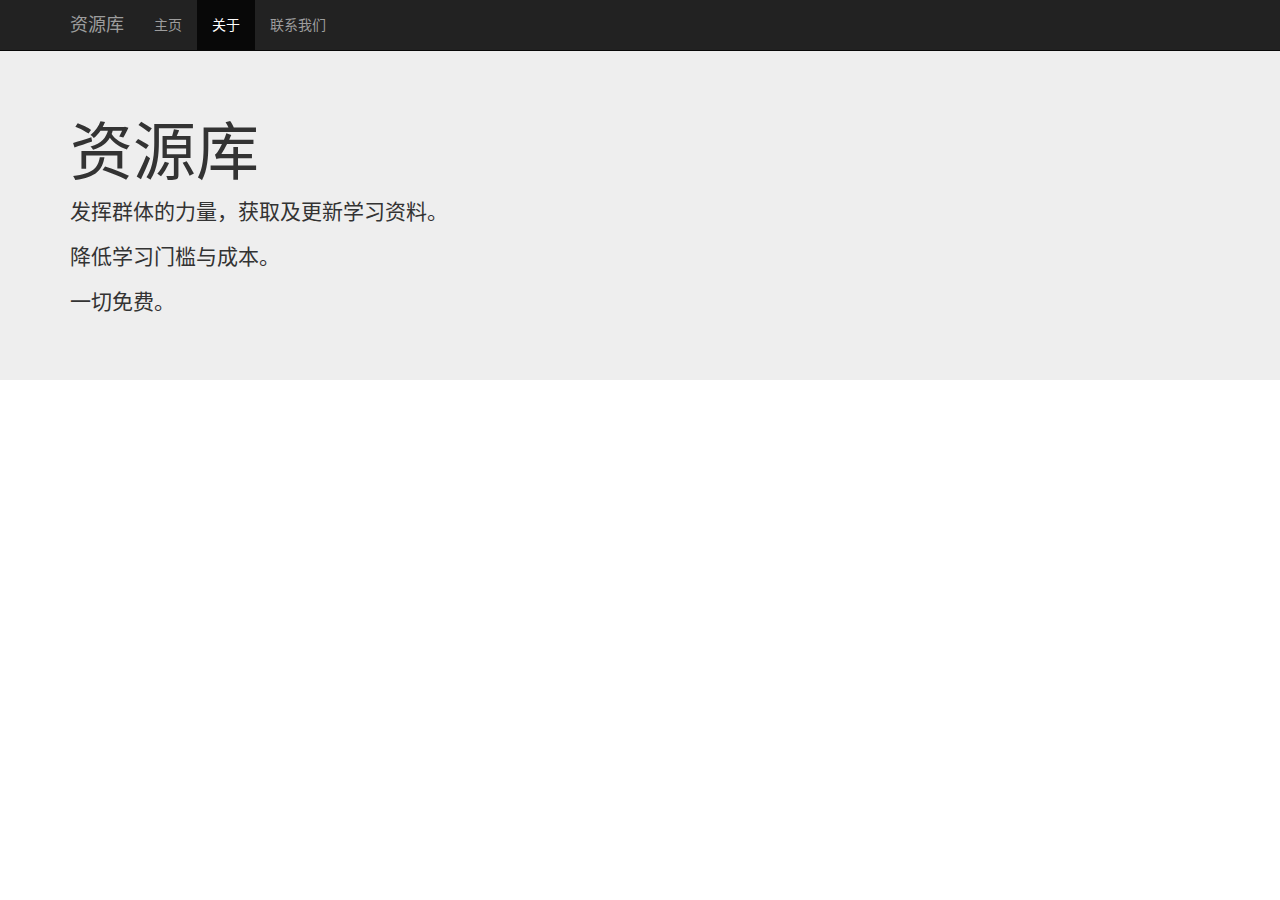
==== commit 81fbf58c: "31" ====
--- a/about.html
+++ b/about.html
@@ -50,7 +50,7 @@
             <h1>资源库</h1>
             <p>发挥群体的力量，获取及更新学习资料。</p>
             <p>降低学习门槛与成本。</p>
-            <p>一切免费</p>
+            <p>一切免费。</p>
           <!--   <p><a class="btn btn-primary btn-lg" href="#" role="button">Learn more</a></p> -->
         </div>
     </div>
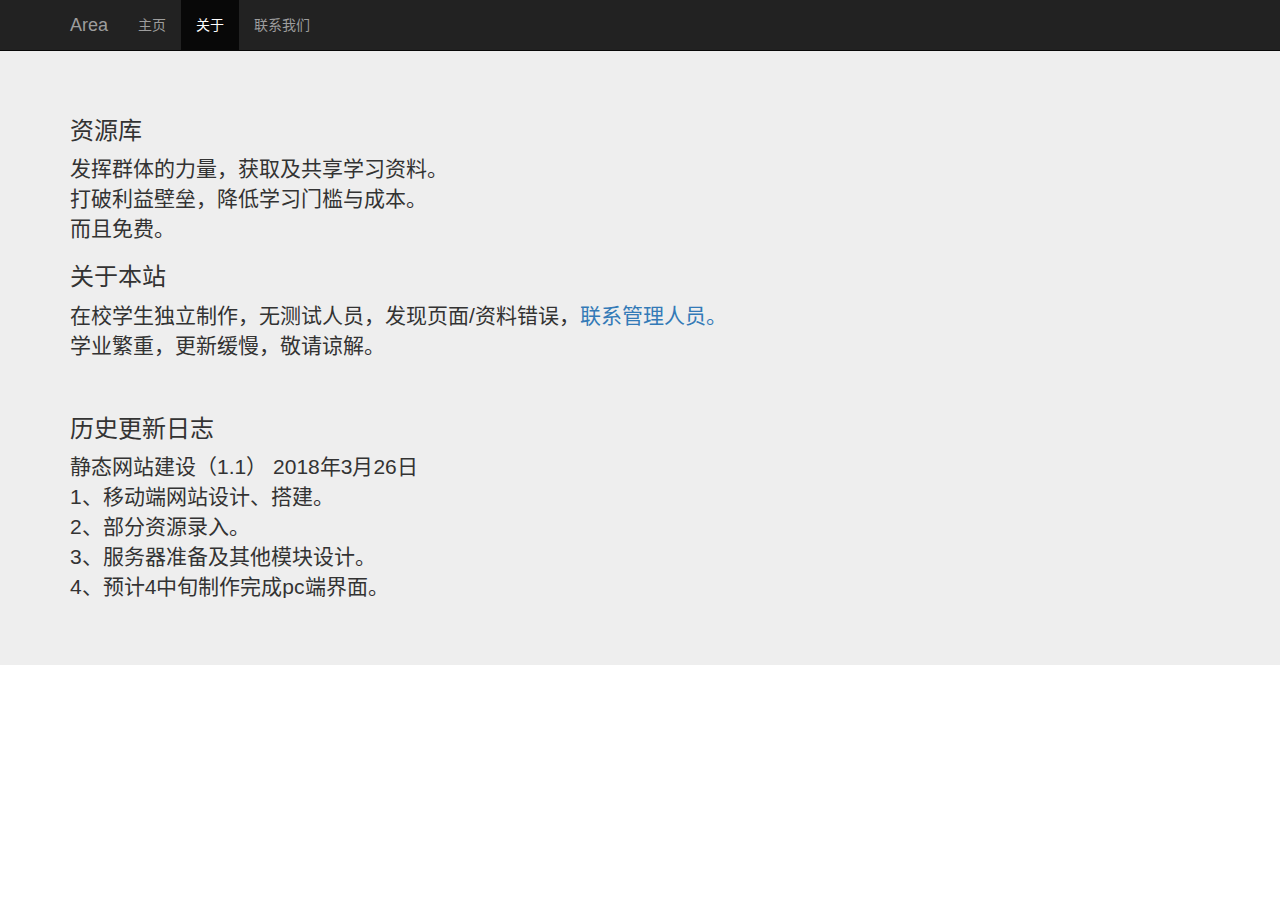
==== commit e6c251b3: "33" ====
--- a/about.html
+++ b/about.html
@@ -33,7 +33,7 @@
             <span class="icon-bar"></span>
             <span class="icon-bar"></span>
           </button>
-          <a class="navbar-brand" href="index.html">资源库</a>
+          <a class="navbar-brand" href="index.html">Area</a>
         </div>
         <div id="navbar" class="collapse navbar-collapse">
           <ul class="nav navbar-nav">
@@ -47,10 +47,18 @@
 
     <div class="jumbotron jumbotron-main">
          <div class="container">
-            <h1>资源库</h1>
-            <p>发挥群体的力量，获取及更新学习资料。</p>
-            <p>降低学习门槛与成本。</p>
-            <p>一切免费。</p>
+            <h3>资源库</h3>
+            <p>发挥群体的力量，获取及共享学习资料。<br/>打破利益壁垒，降低学习门槛与成本。<br/>而且免费。</p>
+
+            <h3>关于本站</h3>
+            <p>在校学生独立制作，无测试人员，发现页面/资料错误，<a href="https://jq.qq.com/?_wv=1027&k=5gGyUPQ">联系管理人员。</a><br/>学业繁重，更新缓慢，敬请谅解。</p>
+            <br/>
+
+            <h3>历史更新日志</h3>
+            <p>静态网站建设（1.1） 2018年3月26日<br/>
+            1、移动端网站设计、搭建。<br/>2、部分资源录入。<br/>3、服务器准备及其他模块设计。<br/>4、预计4中旬制作完成pc端界面。</p>
+
+
           <!--   <p><a class="btn btn-primary btn-lg" href="#" role="button">Learn more</a></p> -->
         </div>
     </div>
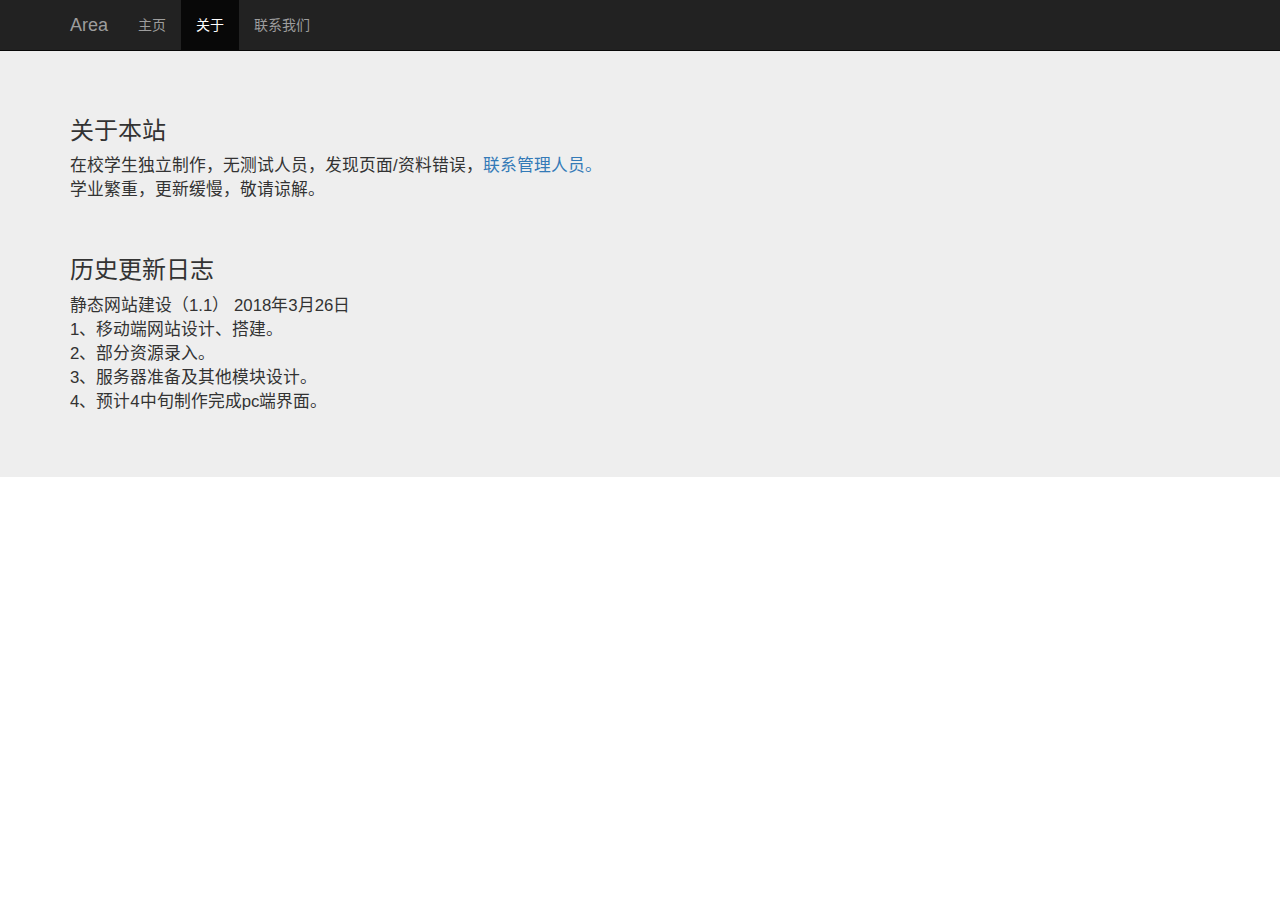
==== commit 3ea4e7a2: "34" ====
--- a/about.html
+++ b/about.html
@@ -46,10 +46,10 @@
     </nav>
 
     <div class="jumbotron jumbotron-main">
-         <div class="container">
-            <h3>资源库</h3>
-            <p>发挥群体的力量，获取及共享学习资料。<br/>打破利益壁垒，降低学习门槛与成本。<br/>而且免费。</p>
-
+         <div class="container about-main">
+            <!-- <h3>资源库</h3>
+            <p>发挥群体的力量，获取及共享学习资料。<br/>禁止资料倒卖。</p>
+ -->
             <h3>关于本站</h3>
             <p>在校学生独立制作，无测试人员，发现页面/资料错误，<a href="https://jq.qq.com/?_wv=1027&k=5gGyUPQ">联系管理人员。</a><br/>学业繁重，更新缓慢，敬请谅解。</p>
             <br/>
--- a/css/about.css
+++ b/css/about.css
@@ -1,3 +1,10 @@
+body{
+	/* color: red;
+	font-size: 10px !important; */
+}
+.about-main p{
+	font-size: 1.2em;
+}
 .jumbotron-main{
 	margin-top:50px;
 	/* height: 300px;
@@ -5,4 +12,4 @@
 	/* background-color: red; */
 }
 .navbar-fixed-top{
-}+}
